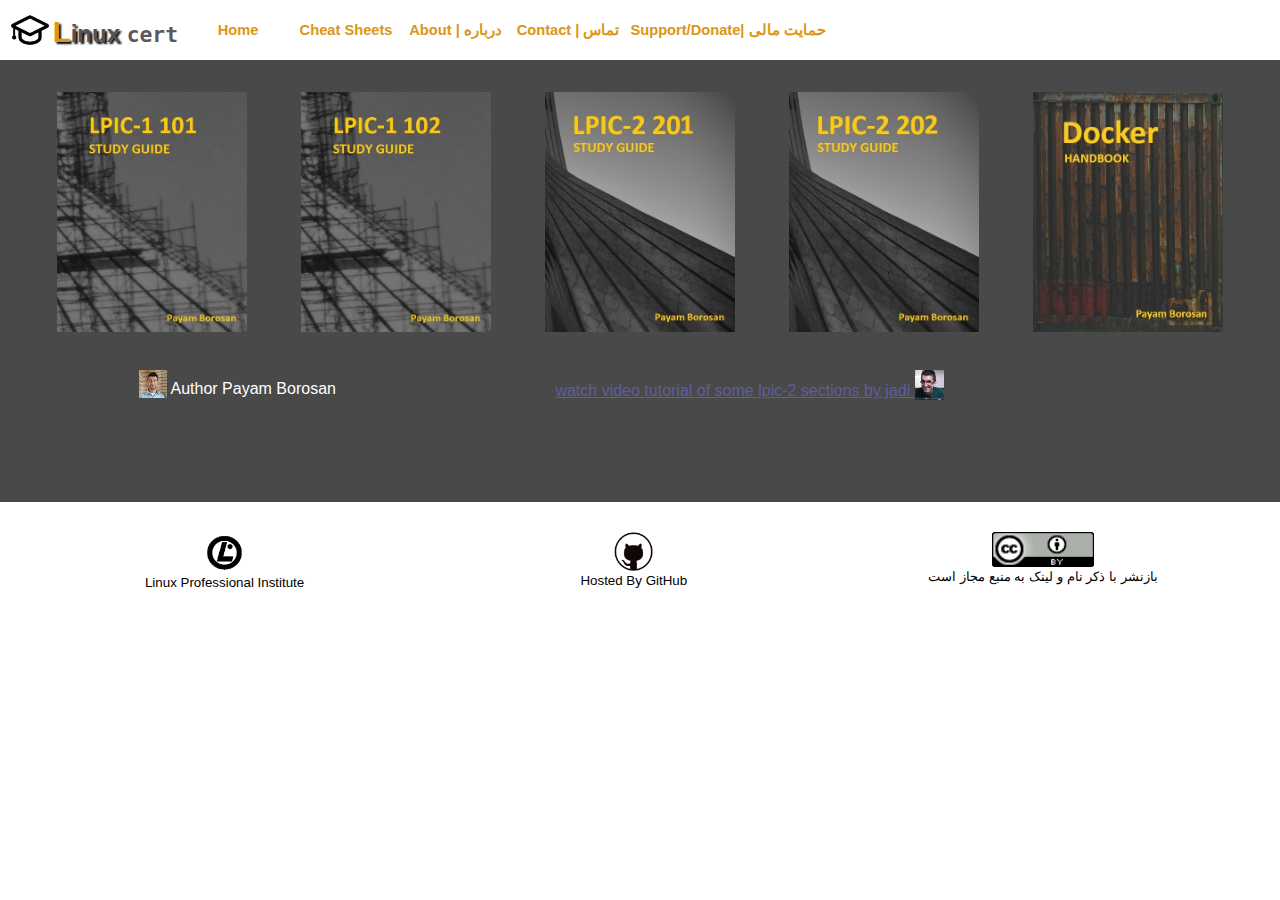
==== index.html @ 1886a5ff "adding bash-scripting,docker, kubectl cheatsheets" ====
<!DOCTYPE html>
<html>
<head>
	<meta charset="utf-8">
	<meta name="viewport" content="width=device-width, initial-scale=1">
	<meta name="generator" content="RocketCake">
	<title></title>
	<link rel="stylesheet" type="text/css" href="index_html.css">
</head>
<body>
<div class="textstyle1">
<div id="container_23932c22"><div id="container_23932c22_padding" ><div class="textstyle2"><img src="rc_images/university_graduate_hat_64.png" id="img_78d6203e" alt="" title="" />
<span class="textstyle3">L</span><span class="textstyle4">inux</span><span class="textstyle5"> </span><span class="textstyle6">cert</span><div id="menu_9038ba"><div  class="menuholder1"><a href="javascript:void(0);">
	<div id="menuentry_307eb493"  class="style1 menu_9038ba_mainMenuEntry mobileEntry">
		<div class="style2">
  <span class="textstyle7">Menu</span>
  <span class="textstyle8"> &#9660;</span>
		</div>
	</div>
</a>
<a href="javascript:void(0);">
	<div id="menuentry_75de1b49"  class="style1 menu_9038ba_mainMenuEntry normalEntry">
		<div class="style2">
  <span class="textstyle9">Home</span>
		</div>
	</div>
</a>
<a href="cheatsheets.html" style="text-decoration:none">
	<div id="menuentry_6fb308e3"  class="style3 menu_9038ba_mainMenuEntry normalEntry">
		<div class="style2">
  <span class="textstyle9">Cheat Sheets</span>
		</div>
	</div>
</a>
<a href="about.html" style="text-decoration:none">
	<div id="menuentry_3cab291b"  class="style4 menu_9038ba_mainMenuEntry normalEntry">
		<div class="style2">
  <span class="textstyle9">About | &#1583;&#1585;&#1576;&#1575;&#1585;&#1607;</span>
		</div>
	</div>
</a>
<a href="contact.html" style="text-decoration:none">
	<div id="menuentry_a09e17d"  class="style5 menu_9038ba_mainMenuEntry normalEntry">
		<div class="style2">
  <span class="textstyle9">  </span>
  <span class="textstyle9">Contact | &#1578;&#1605;&#1575;&#1587;</span>
		</div>
	</div>
</a>
<a href="donation.html" style="text-decoration:none">
	<div id="menuentry_41b4302b"  class="style6 menu_9038ba_mainMenuEntry normalEntry">
		<div class="style2">
  <span class="textstyle9">Support/Donate| &#1581;&#1605;&#1575;&#1740;&#1578; &#1605;&#1575;&#1604;&#1740;</span>
		</div>
	</div>
</a>
<a href="javascript:void(0);">
	<div id="menuentry_7b65bfd9"  class="style7 menu_9038ba_mainMenuEntry normalEntry">
		<div class="style8">
		</div>
	</div>
</a>

	<script type="text/javascript" src="rc_images/wsp_menu.js"></script>
	<script type="text/javascript">
		var js_menu_9038ba= new wsp_menu('menu_9038ba', 'menu_9038ba', 10);

		js_menu_9038ba.createMenuForItem('menuentry_307eb493', ["  <span class=\"textstyle10\">Home</span> ", 'javascript:void(0);', '',
		                                   "  <span class=\"textstyle10\">About</span> ", 'about.html', '',
		                                   "  <span class=\"textstyle10\">Contact</span> ", 'contact.html', '']);
		js_menu_9038ba.createMenuForItem('menuentry_75de1b49', []);
		js_menu_9038ba.createMenuForItem('menuentry_6fb308e3', []);
		js_menu_9038ba.createMenuForItem('menuentry_3cab291b', []);
		js_menu_9038ba.createMenuForItem('menuentry_a09e17d', []);
		js_menu_9038ba.createMenuForItem('menuentry_41b4302b', []);
		js_menu_9038ba.createMenuForItem('menuentry_7b65bfd9', []);

	</script>
</div></div></div>
<div style="clear:both"></div></div></div><div id="container_22e4a421"><div id="container_22e4a421_padding" ><div class="textstyle1"><div id="container_52599920"><div id="container_52599920_padding" ></div></div><div id="container_4a4b29ab"><div id="container_4a4b29ab_padding" ><div class="textstyle1"><span class="textstyle11"><br/></span><div id="container_3ae7ee26"><div id="container_3ae7ee26_padding" ><div class="textstyle2"><div id="container_4a51962e"><div id="container_4a51962e_padding" ><div class="textstyle2"></div>
<div class="textstyle1"><a href="https://borosan.gitbook.io/lpic1-exam-guide/" target="_blank"><img src="rc_images/lpic1_101.jpg" id="img_1d959c24" alt="" title="" border="0" /></a>
<span class="textstyle12"><br/></span></div>
<div style="clear:both"></div></div></div><div id="container_4c4ecec7"><div id="container_4c4ecec7_padding" ><div class="textstyle2"></div>
<div class="textstyle1"><a href="https://borosan.gitbook.io/lpic1-exam-guide/1051-customize-and-use-the-shell-environment" target="_blank"><img src="rc_images/lpic1_102.jpg" id="img_33dab022" alt="" title="" border="0" /></a>
<span class="textstyle11"><br/><br/></span></div>
<div style="clear:both"></div></div></div><div id="container_690011d2"><div id="container_690011d2_padding" ><div class="textstyle2"></div>
<div class="textstyle1"><a href="https://borosan.gitbook.io/lpic2-exam-guide/" target="_blank"><img src="rc_images/lpic2_201.jpg" id="img_7ae82997" alt="" title="" border="0" /></a>
<span class="textstyle12"><br/></span></div>
<div style="clear:both"></div></div></div><div id="container_c798b63"><div id="container_c798b63_padding" ><div class="textstyle2"></div>
<div class="textstyle1"><a href="https://borosan.gitbook.io/lpic2-exam-guide/2071-basic-dns-server-configuration" target="_blank"><img src="rc_images/lpic2_202.jpg" id="img_7d7328db" alt="" title="" border="0" /></a>
<span class="textstyle11"><br/></span></div>
<div style="clear:both"></div></div></div><div id="container_4cdd36f7"><div id="container_4cdd36f7_padding" ><div class="textstyle2"></div>
<div class="textstyle1"><a href="https://borosan.gitbook.io/docker-handbook/" target="_blank"><img src="rc_images/docker_handbook_v3.jpg" id="img_4864e083" alt="" title="" border="0" /></a>
<span class="textstyle11"><br/></span></div>
<div style="clear:both"></div></div></div><div id="container_5733c5d7"><div id="container_5733c5d7_padding" ><div class="textstyle1"><img src="rc_images/borosan.jpg" id="img_42787e73" alt="" title="" />
<span class="textstyle12"> Author Payam Borosan</span></div>
<div style="clear:both"></div></div></div><div id="container_21c829b0"><div id="container_21c829b0_padding" ><div class="textstyle1"><span class="textstyle12"><a href="https://gotoclass.ir/courses/lpic-2/">watch video tutorial of some lpic-2 sections by jadi </a></span><img src="rc_images/jadi.jpg" id="img_1a386bfe" alt="" title="" />
</div>
<div style="clear:both"></div></div></div></div>
<div style="clear:both"></div></div></div></div>
<div style="clear:both"></div></div></div></div>
<div class="textstyle2"><div id="container_ea6bc91"><div id="container_ea6bc91_padding" ></div></div></div>
<div style="clear:both"></div></div></div><div id="container_5b6fb27c"><div id="container_5b6fb27c_padding" ><div class="textstyle2"><div id="container_170d175c"><div id="container_170d175c_padding" ><div class="textstyle2"><div id="container_d00e350"><div id="container_d00e350_padding" ><div class="textstyle2"></div>
<div class="textstyle1"><a href="http://www.lpi.org/" target="_blank"><img src="rc_images/lpi_logo_300x300.png" id="img_6bb1ef27" alt="" title="" border="0" /></a>
<span class="textstyle11"><br/></span><span class="textstyle13">Linux Professional Institute</span></div>
<div style="clear:both"></div></div></div><div id="container_3f6c2d6e"><div id="container_3f6c2d6e_padding" ><div class="textstyle2"></div>
<div class="textstyle1"><a href="https://github.com/Borosan" target="_blank"><img src="rc_images/github_logo_512x512.png" id="img_1669005b" alt="" title="" border="0" /></a>
<span class="textstyle11"><br/></span><span class="textstyle13">Hosted By GitHub</span></div>
<div style="clear:both"></div></div></div><div id="container_2120d1ae"><div id="container_2120d1ae_padding" ><div class="textstyle2"></div>
<div class="textstyle1"><a href="https://creativecommons.org/licenses/by/4.0/" target="_blank"><img src="rc_images/cc_by_88x31.png" id="img_4b8833a" alt="" title="" border="0" /></a>
<span class="textstyle11"><br/></span><span class="textstyle13">&#1576;&#1575;&#1586;&#1606;&#1588;&#1585; &#1576;&#1575; &#1584;&#1705;&#1585; &#1606;&#1575;&#1605; &#1608; &#1604;&#1740;&#1606;&#1705; &#1576;&#1607; &#1605;&#1606;&#1576;&#1593; &#1605;&#1580;&#1575;&#1586; &#1575;&#1587;&#1578;</span></div>
<div style="clear:both"></div></div></div></div>
<div style="clear:both"></div></div></div></div>
<div style="clear:both"></div></div></div>  </div>
</body>
</html>
---- index_html.css ----
a { color:#5D5D9E; } 
a:visited { color:#5D5D9E; } 
a:active { color:#5C615E; } 
a:hover { color:#B2B3B4; } 
#menu_9038ba a { text-decoration: none; }
#menu_9038ba_pane { background-color: #2C2825; border: 1px solid #646464; padding-top: 10px; padding-bottom: 10px; box-shadow: 2px 2px 6px 0px rgba(8, 8, 8, 0.784314); }
#menu_9038ba_hr { background-color: #646464; height: 1px; border: none; }
#menu_9038ba_entry { padding-left: 10px; padding-right: 10px; padding-top: 3px; padding-bottom: 3px; }
#menu_9038ba_entry:hover { background-color: #323232; color: #FFFFFF !important; }
#menu_9038ba_entry:hover span { color:#FFFFFF !important; }
		.menu_9038ba_mainMenuEntry { text-align: center; }
		.menu_9038ba_mainMenuEntry:hover {	background-color:#FFFFFF; }
		.menu_9038ba_mainMenuEntry:hover span {	color:#FF0000 !important; }
		#menu_9038ba .mobileEntry { display: none; } 
		#menu_9038ba .normalEntry { display: block; } 
		@media only screen and (max-width:450px) { 
			#menu_9038ba .mobileEntry { display: block; } 
			#menu_9038ba .normalEntry { display: none; } 
		}
body { background-color:#FFFFFF; padding:0;  margin: 0; }
.textstyle1 { text-align:center; }
#container_23932c22 { box-sizing: border-box; vertical-align: top; position:relative; display: inline-block; width:100%; min-height:50px; background-color:#FFFFFF; border: 1px solid #FFFFFF; position: fixed; z-index:3000; }
#container_23932c22_padding { margin: 10px; display: block;  }
.textstyle2 { text-align:left; }
#img_78d6203e { vertical-align: bottom; position:relative; display: inline-block; width:3%; background:none;  }
.textstyle3 { font-size:22pt; font-family:Arial, Helvetica, sans-serif; color:#DC9614; font-weight:bold; text-shadow: 2px 2px 2px #000000;  }
.textstyle4 { font-size:18pt; font-family:Arial, Helvetica, sans-serif; color:#555256; font-weight:bold; text-shadow: 2px 2px 2px #000000;  }
.textstyle5 { font-size:18pt; font-family:Arial, Helvetica, sans-serif; color:#000000; font-weight:bold;  }
.textstyle6 { font-size:16pt; font-family:'Lucida Console', Monaco, monospace; color:#5C585D; font-weight:bold;  }
#menu_9038ba { vertical-align: bottom; position:relative; display: inline-block; width:659px; height:38px; max-width:800px; text-align:left; background:none;  }
.menuholder1 { position: relative; overflow: hidden; width: 100%; height: 100%; }
.style1 { position:absolute; width:100px; height:38px; left:10px;  }
.style2 { position:absolute; top:0px; bottom:0px; left:0px; right:0px; margin-top:auto; margin-bottom:auto; margin-left:auto; margin-right:auto; height:18px;  }
.textstyle7 { font-size:10pt; font-family:Arial, Helvetica, sans-serif; color:#FA7832;  white-space: nowrap; }
.textstyle8 { font-size:10pt; font-family:'Palatino Linotype', 'Book Antiqua3', Palatino, serif; color:#FFFFFF; font-weight:bold;  white-space: nowrap; }
.textstyle9 { font-size:11pt; font-family:Arial, Helvetica, sans-serif; color:#DC9614; font-weight:bold;  white-space: nowrap; }
.style3 { position:absolute; width:116px; height:38px; left:110px;  }
.style4 { position:absolute; width:103px; height:38px; left:226px;  }
.style5 { position:absolute; width:122px; height:38px; left:329px;  }
.style6 { position:absolute; width:198px; height:38px; left:451px;  }
.style7 { position:absolute; width:100px; height:38px; left:649px;  }
.style8 { position:absolute; top:0px; bottom:0px; left:0px; right:0px; margin-top:auto; margin-bottom:auto; margin-left:auto; margin-right:auto; height:0px;  }
.textstyle10 { font-size:15pt; font-family:Arial, Helvetica, sans-serif; color:#FA7832;  white-space: nowrap; }
#container_22e4a421 { vertical-align: top; position:relative; display: inline-block; width:100%; min-height:386px; background-color:#4A494A;  }
#container_22e4a421_padding { margin: 10px; display: block;  }
#container_52599920 { vertical-align: top; position:relative; display: inline-block; width:100%; min-height:34px; background:none;  }
#container_52599920_padding { margin: 10px; display: block;  }
#container_4a4b29ab { vertical-align: top; position:relative; display: inline-block; width:100%; min-height:328px; background:none;  }
#container_4a4b29ab_padding { margin: 10px; display: block;  }
.textstyle11 { font-size:12pt; font-family:Arial, Helvetica, sans-serif; color:#000000;  }
#container_3ae7ee26 { vertical-align: top; position:relative; display: inline-block; width:100%; min-height:282px; background:none;  }
#container_3ae7ee26_padding { margin: 10px; display: block;  }
#container_4a51962e { vertical-align: top; position:relative; display: inline-block; width:20%; min-height:225px; background:none;  }
#container_4a51962e_padding { margin: 10px; display: block;  }
#img_1d959c24 { vertical-align: bottom; position:relative; display: inline-block; width:85%; background:none;  }
.textstyle12 { font-size:12pt; font-family:Arial, Helvetica, sans-serif; color:#FFFFFF;  }
#container_4c4ecec7 { vertical-align: top; position:relative; display: inline-block; width:20%; min-height:225px; background:none;  }
#container_4c4ecec7_padding { margin: 10px; display: block;  }
#img_33dab022 { vertical-align: bottom; position:relative; display: inline-block; width:85%; background:none;  }
#container_690011d2 { vertical-align: top; position:relative; display: inline-block; width:20%; min-height:225px; background:none;  }
#container_690011d2_padding { margin: 10px; display: block;  }
#img_7ae82997 { vertical-align: bottom; position:relative; display: inline-block; width:85%; background:none;  }
#container_c798b63 { vertical-align: top; position:relative; display: inline-block; width:20%; min-height:225px; background:none;  }
#container_c798b63_padding { margin: 10px; display: block;  }
#img_7d7328db { vertical-align: bottom; position:relative; display: inline-block; width:85%; background:none;  }
#container_4cdd36f7 { vertical-align: top; position:relative; display: inline-block; width:20%; min-height:225px; background:none;  }
#container_4cdd36f7_padding { margin: 10px; display: block;  }
#img_4864e083 { vertical-align: bottom; position:relative; display: inline-block; width:85%; background:none;  }
#container_5733c5d7 { vertical-align: top; position:relative; display: inline-block; width:34%; min-height:45px; background:none;  }
#container_5733c5d7_padding { margin: 10px; display: block;  }
#img_42787e73 { vertical-align: bottom; position:relative; display: inline-block; width:7%; background:none;  }
#container_21c829b0 { vertical-align: top; position:relative; display: inline-block; width:50%; min-height:45px; background:none;  }
#container_21c829b0_padding { margin: 10px; display: block;  }
#img_1a386bfe { vertical-align: bottom; position:relative; display: inline-block; width:5%; background:none;  }
#container_ea6bc91 { vertical-align: top; position:relative; display: inline-block; width:100%; min-height:62px; background:none;  }
#container_ea6bc91_padding { margin: 10px; display: block;  }
#container_5b6fb27c { vertical-align: top; position:relative; display: inline-block; width:100%; min-height:110px; background:none;  }
#container_5b6fb27c_padding { margin: 10px; display: block;  }
#container_170d175c { vertical-align: top; position:relative; display: inline-block; width:100%; min-height:85px; background:none;  }
#container_170d175c_padding { margin: 10px; display: block;  }
#container_d00e350 { vertical-align: top; position:relative; display: inline-block; width:33%; min-height:70px; background:none;  }
#container_d00e350_padding { margin: 10px; display: block;  }
#img_6bb1ef27 { vertical-align: bottom; position:relative; display: inline-block; width:9%; background:none;  }
.textstyle13 { font-size:10pt; font-family:Arial, Helvetica, sans-serif; color:#000000;  }
#container_3f6c2d6e { vertical-align: top; position:relative; display: inline-block; width:33%; min-height:70px; background:none;  }
#container_3f6c2d6e_padding { margin: 10px; display: block;  }
#img_1669005b { vertical-align: bottom; position:relative; display: inline-block; width:10%; background:none;  }
#container_2120d1ae { vertical-align: top; position:relative; display: inline-block; width:33%; min-height:70px; background:none;  }
#container_2120d1ae_padding { margin: 10px; display: block;  }
#img_4b8833a { vertical-align: bottom; position:relative; display: inline-block; width:26%; background:none;  }
@media only screen and (max-width: 450px)
{
		#menu_9038ba { width:100px;  }
		#container_d00e350 { width:100%;  }
		#container_3f6c2d6e { width:100%;  }
		#container_2120d1ae { width:100%;  }
}
@media only screen and (max-width: 300px)
{
		#container_4a51962e { width:100%;  }
		#container_4c4ecec7 { width:100%;  }
		#container_690011d2 { width:100%;  }
		#container_c798b63 { width:100%;  }
		#container_4cdd36f7 { width:100%;  }
}
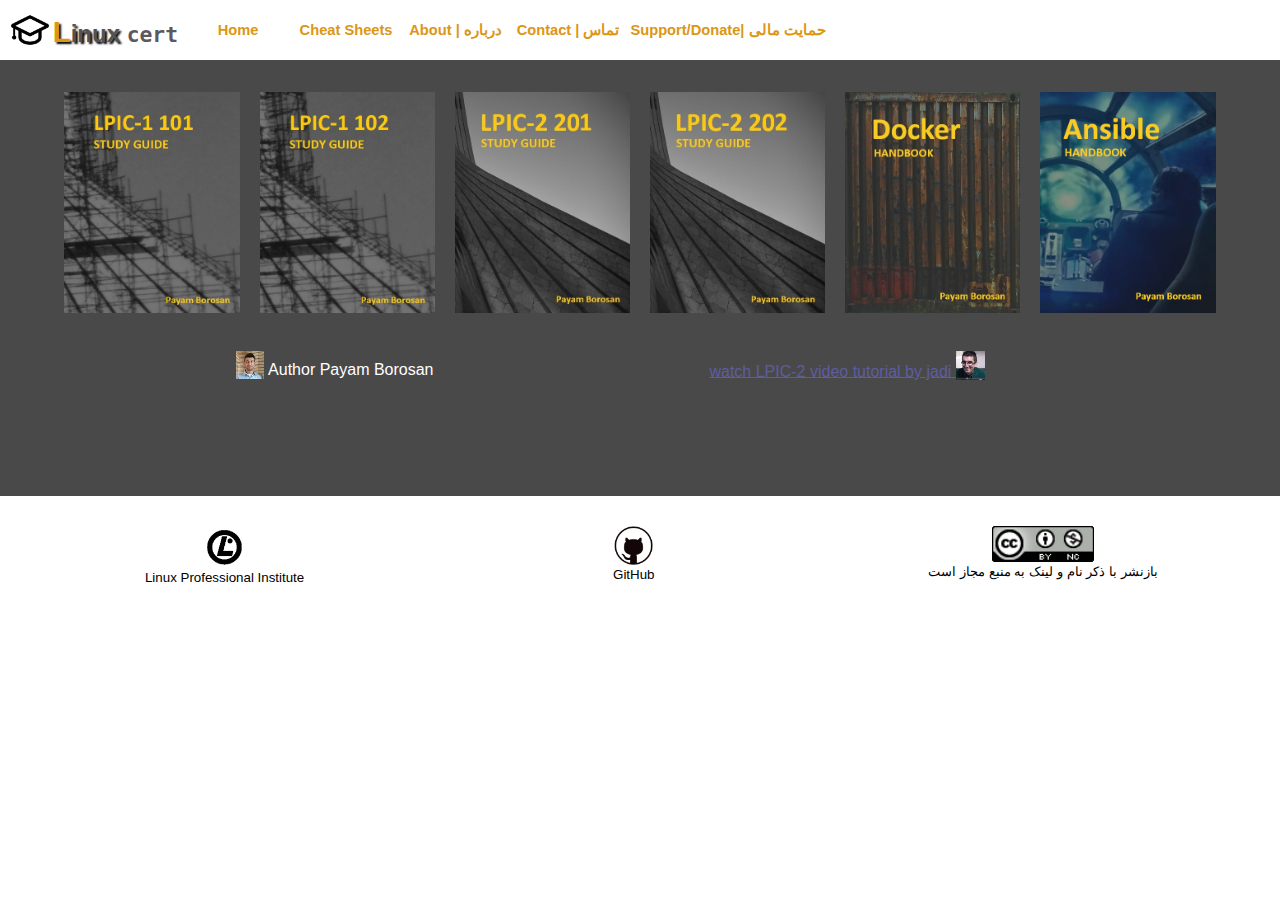
==== commit ff30c52a: "add ansible" ====
--- a/index.html
+++ b/index.html
@@ -77,7 +77,7 @@
 
 	</script>
 </div></div></div>
-<div style="clear:both"></div></div></div><div id="container_22e4a421"><div id="container_22e4a421_padding" ><div class="textstyle1"><div id="container_52599920"><div id="container_52599920_padding" ></div></div><div id="container_4a4b29ab"><div id="container_4a4b29ab_padding" ><div class="textstyle1"><span class="textstyle11"><br/></span><div id="container_3ae7ee26"><div id="container_3ae7ee26_padding" ><div class="textstyle2"><div id="container_4a51962e"><div id="container_4a51962e_padding" ><div class="textstyle2"></div>
+<div style="clear:both"></div></div></div><div id="container_22e4a421"><div id="container_22e4a421_padding" ><div class="textstyle1"><div id="container_52599920"><div id="container_52599920_padding" ></div></div><div id="container_4a4b29ab"><div id="container_4a4b29ab_padding" ><div class="textstyle1"><span class="textstyle11"><br/></span><div id="container_3ae7ee26"><div id="container_3ae7ee26_padding" ><div class="textstyle1"><div id="container_4a51962e"><div id="container_4a51962e_padding" ><div class="textstyle2"></div>
 <div class="textstyle1"><a href="https://borosan.gitbook.io/lpic1-exam-guide/" target="_blank"><img src="rc_images/lpic1_101.jpg" id="img_1d959c24" alt="" title="" border="0" /></a>
 <span class="textstyle12"><br/></span></div>
 <div style="clear:both"></div></div></div><div id="container_4c4ecec7"><div id="container_4c4ecec7_padding" ><div class="textstyle2"></div>
@@ -92,9 +92,12 @@
 <div style="clear:both"></div></div></div><div id="container_4cdd36f7"><div id="container_4cdd36f7_padding" ><div class="textstyle2"></div>
 <div class="textstyle1"><a href="https://borosan.gitbook.io/docker-handbook/" target="_blank"><img src="rc_images/docker_handbook_v3.jpg" id="img_4864e083" alt="" title="" border="0" /></a>
 <span class="textstyle11"><br/></span></div>
+<div style="clear:both"></div></div></div><div id="container_71037a78"><div id="container_71037a78_padding" ><div class="textstyle2"></div>
+<div class="textstyle1"><a href="https://borosan.gitbook.io/ansible-handbook/" target="_blank"><img src="rc_images/ansible_handbook_v3_.jpg" id="img_510d7fec" alt="" title="" border="0" /></a>
+<span class="textstyle11"><br/></span></div>
 <div style="clear:both"></div></div></div><div id="container_5733c5d7"><div id="container_5733c5d7_padding" ><div class="textstyle1"><img src="rc_images/borosan.jpg" id="img_42787e73" alt="" title="" />
 <span class="textstyle12"> Author Payam Borosan</span></div>
-<div style="clear:both"></div></div></div><div id="container_21c829b0"><div id="container_21c829b0_padding" ><div class="textstyle1"><span class="textstyle12"><a href="https://gotoclass.ir/courses/lpic-2/">watch video tutorial of some lpic-2 sections by jadi </a></span><img src="rc_images/jadi.jpg" id="img_1a386bfe" alt="" title="" />
+<div style="clear:both"></div></div></div><div id="container_21c829b0"><div id="container_21c829b0_padding" ><div class="textstyle1"><span class="textstyle12"><a href="https://gotoclass.ir/courses/lpic-2/">watch LPIC-2 video tutorial by jadi </a></span><img src="rc_images/jadi.jpg" id="img_1a386bfe" alt="" title="" />
 </div>
 <div style="clear:both"></div></div></div></div>
 <div style="clear:both"></div></div></div></div>
@@ -105,9 +108,9 @@
 <span class="textstyle11"><br/></span><span class="textstyle13">Linux Professional Institute</span></div>
 <div style="clear:both"></div></div></div><div id="container_3f6c2d6e"><div id="container_3f6c2d6e_padding" ><div class="textstyle2"></div>
 <div class="textstyle1"><a href="https://github.com/Borosan" target="_blank"><img src="rc_images/github_logo_512x512.png" id="img_1669005b" alt="" title="" border="0" /></a>
-<span class="textstyle11"><br/></span><span class="textstyle13">Hosted By GitHub</span></div>
+<span class="textstyle11"><br/></span><span class="textstyle13">GitHub</span></div>
 <div style="clear:both"></div></div></div><div id="container_2120d1ae"><div id="container_2120d1ae_padding" ><div class="textstyle2"></div>
-<div class="textstyle1"><a href="https://creativecommons.org/licenses/by/4.0/" target="_blank"><img src="rc_images/cc_by_88x31.png" id="img_4b8833a" alt="" title="" border="0" /></a>
+<div class="textstyle1"><a href="https://creativecommons.org/licenses/by-nc/4.0/legalcode" target="_blank"><img src="rc_images/cc_by_nc_icon_88x31.png" id="img_4b8833a" alt="" title="" border="0" /></a>
 <span class="textstyle11"><br/></span><span class="textstyle13">&#1576;&#1575;&#1586;&#1606;&#1588;&#1585; &#1576;&#1575; &#1584;&#1705;&#1585; &#1606;&#1575;&#1605; &#1608; &#1604;&#1740;&#1606;&#1705; &#1576;&#1607; &#1605;&#1606;&#1576;&#1593; &#1605;&#1580;&#1575;&#1586; &#1575;&#1587;&#1578;</span></div>
 <div style="clear:both"></div></div></div></div>
 <div style="clear:both"></div></div></div></div>
--- a/index_html.css
+++ b/index_html.css
@@ -50,29 +50,32 @@
 .textstyle11 { font-size:12pt; font-family:Arial, Helvetica, sans-serif; color:#000000;  }
 #container_3ae7ee26 { vertical-align: top; position:relative; display: inline-block; width:100%; min-height:282px; background:none;  }
 #container_3ae7ee26_padding { margin: 10px; display: block;  }
-#container_4a51962e { vertical-align: top; position:relative; display: inline-block; width:20%; min-height:225px; background:none;  }
+#container_4a51962e { vertical-align: top; position:relative; display: inline-block; width:16%; min-height:225px; background:none;  }
 #container_4a51962e_padding { margin: 10px; display: block;  }
-#img_1d959c24 { vertical-align: bottom; position:relative; display: inline-block; width:85%; background:none;  }
+#img_1d959c24 { vertical-align: bottom; position:relative; display: inline-block; width:100%; background:none;  }
 .textstyle12 { font-size:12pt; font-family:Arial, Helvetica, sans-serif; color:#FFFFFF;  }
-#container_4c4ecec7 { vertical-align: top; position:relative; display: inline-block; width:20%; min-height:225px; background:none;  }
+#container_4c4ecec7 { vertical-align: top; position:relative; display: inline-block; width:16%; min-height:225px; background:none;  }
 #container_4c4ecec7_padding { margin: 10px; display: block;  }
-#img_33dab022 { vertical-align: bottom; position:relative; display: inline-block; width:85%; background:none;  }
-#container_690011d2 { vertical-align: top; position:relative; display: inline-block; width:20%; min-height:225px; background:none;  }
+#img_33dab022 { vertical-align: bottom; position:relative; display: inline-block; width:100%; background:none;  }
+#container_690011d2 { vertical-align: top; position:relative; display: inline-block; width:16%; min-height:225px; background:none;  }
 #container_690011d2_padding { margin: 10px; display: block;  }
-#img_7ae82997 { vertical-align: bottom; position:relative; display: inline-block; width:85%; background:none;  }
-#container_c798b63 { vertical-align: top; position:relative; display: inline-block; width:20%; min-height:225px; background:none;  }
+#img_7ae82997 { vertical-align: bottom; position:relative; display: inline-block; width:100%; background:none;  }
+#container_c798b63 { vertical-align: top; position:relative; display: inline-block; width:16%; min-height:225px; background:none;  }
 #container_c798b63_padding { margin: 10px; display: block;  }
-#img_7d7328db { vertical-align: bottom; position:relative; display: inline-block; width:85%; background:none;  }
-#container_4cdd36f7 { vertical-align: top; position:relative; display: inline-block; width:20%; min-height:225px; background:none;  }
+#img_7d7328db { vertical-align: bottom; position:relative; display: inline-block; width:100%; background:none;  }
+#container_4cdd36f7 { vertical-align: top; position:relative; display: inline-block; width:16%; min-height:225px; background:none;  }
 #container_4cdd36f7_padding { margin: 10px; display: block;  }
-#img_4864e083 { vertical-align: bottom; position:relative; display: inline-block; width:85%; background:none;  }
+#img_4864e083 { vertical-align: bottom; position:relative; display: inline-block; width:100%; background:none;  }
+#container_71037a78 { vertical-align: top; position:relative; display: inline-block; width:16%; min-height:225px; background:none;  }
+#container_71037a78_padding { margin: 10px; display: block;  }
+#img_510d7fec { vertical-align: bottom; position:relative; display: inline-block; width:100%; background:none;  }
 #container_5733c5d7 { vertical-align: top; position:relative; display: inline-block; width:34%; min-height:45px; background:none;  }
 #container_5733c5d7_padding { margin: 10px; display: block;  }
 #img_42787e73 { vertical-align: bottom; position:relative; display: inline-block; width:7%; background:none;  }
 #container_21c829b0 { vertical-align: top; position:relative; display: inline-block; width:50%; min-height:45px; background:none;  }
 #container_21c829b0_padding { margin: 10px; display: block;  }
 #img_1a386bfe { vertical-align: bottom; position:relative; display: inline-block; width:5%; background:none;  }
-#container_ea6bc91 { vertical-align: top; position:relative; display: inline-block; width:100%; min-height:62px; background:none;  }
+#container_ea6bc91 { vertical-align: top; position:relative; display: inline-block; width:100%; min-height:76px; background:none;  }
 #container_ea6bc91_padding { margin: 10px; display: block;  }
 #container_5b6fb27c { vertical-align: top; position:relative; display: inline-block; width:100%; min-height:110px; background:none;  }
 #container_5b6fb27c_padding { margin: 10px; display: block;  }
@@ -102,4 +105,5 @@
 		#container_690011d2 { width:100%;  }
 		#container_c798b63 { width:100%;  }
 		#container_4cdd36f7 { width:100%;  }
+		#container_71037a78 { width:100%;  }
 }
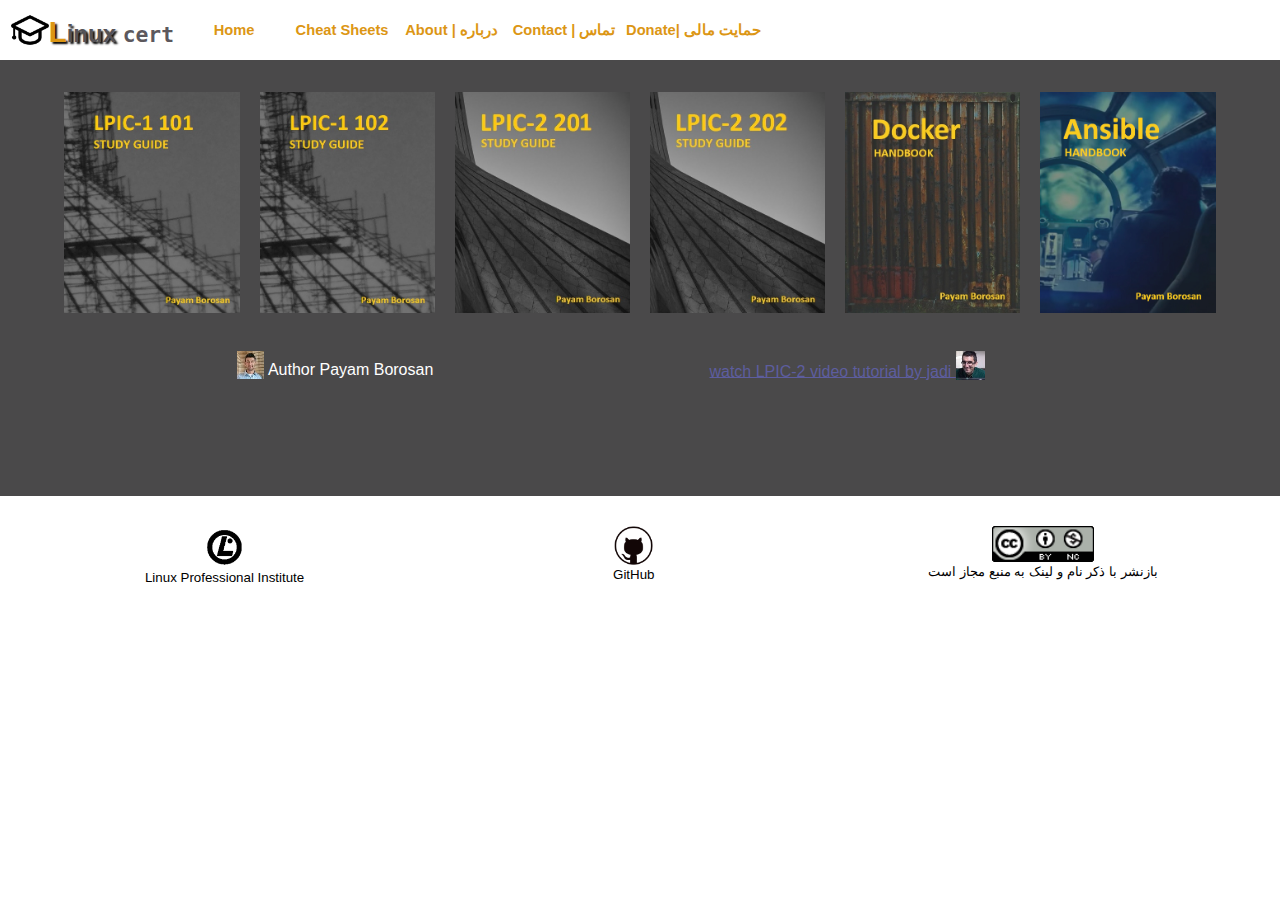
==== commit 46e0259e: "mobile menu - donate" ====
--- a/index.html
+++ b/index.html
@@ -1,5 +1,5 @@
 <!DOCTYPE html>
-<html>
+<html> 
 <head>
 	<meta charset="utf-8">
 	<meta name="viewport" content="width=device-width, initial-scale=1">
@@ -9,8 +9,7 @@
 </head>
 <body>
 <div class="textstyle1">
-<div id="container_23932c22"><div id="container_23932c22_padding" ><div class="textstyle2"><img src="rc_images/university_graduate_hat_64.png" id="img_78d6203e" alt="" title="" />
-<span class="textstyle3">L</span><span class="textstyle4">inux</span><span class="textstyle5"> </span><span class="textstyle6">cert</span><div id="menu_9038ba"><div  class="menuholder1"><a href="javascript:void(0);">
+<div id="container_23932c22"><div id="container_23932c22_padding" ><div class="textstyle2"><img src="rc_images/university_graduate_hat_64.png" id="img_78d6203e" alt="" title="" /><span class="textstyle3">L</span><span class="textstyle4">inux</span><span class="textstyle5"> </span><span class="textstyle6">cert</span><div id="menu_9038ba"><div  class="menuholder1"><a href="javascript:void(0);">
 	<div id="menuentry_307eb493"  class="style1 menu_9038ba_mainMenuEntry mobileEntry">
 		<div class="style2">
   <span class="textstyle7">Menu</span>
@@ -50,7 +49,7 @@
 <a href="donation.html" style="text-decoration:none">
 	<div id="menuentry_41b4302b"  class="style6 menu_9038ba_mainMenuEntry normalEntry">
 		<div class="style2">
-  <span class="textstyle9">Support/Donate| &#1581;&#1605;&#1575;&#1740;&#1578; &#1605;&#1575;&#1604;&#1740;</span>
+  <span class="textstyle9">Donate| &#1581;&#1605;&#1575;&#1740;&#1578; &#1605;&#1575;&#1604;&#1740;</span>
 		</div>
 	</div>
 </a>
@@ -66,8 +65,11 @@
 		var js_menu_9038ba= new wsp_menu('menu_9038ba', 'menu_9038ba', 10);
 
 		js_menu_9038ba.createMenuForItem('menuentry_307eb493', ["  <span class=\"textstyle10\">Home</span> ", 'javascript:void(0);', '',
-		                                   "  <span class=\"textstyle10\">About</span> ", 'about.html', '',
-		                                   "  <span class=\"textstyle10\">Contact</span> ", 'contact.html', '']);
+		                                   "  <span class=\"textstyle10\">Cheat Sheets</span> ", 'cheatsheets.html', '',
+		                                   "  <span class=\"textstyle10\">About | &#1583;&#1585;&#1576;&#1575;&#1585;&#1607;</span> ", 'about.html', '',
+		                                   "  <span class=\"textstyle10\">  Contact | &#1578;&#1605;&#1575;&#1587;</span> ", 'contact.html', '',
+		                                   "  <span class=\"textstyle10\">Donate| &#1581;&#1605;&#1575;&#1740;&#1578; &#1605;&#1575;&#1604;&#1740;</span> ", 'donation.html', '',
+		                                   "  <span class=\"textstyle10\"></span> ", 'javascript:void(0);', '']);
 		js_menu_9038ba.createMenuForItem('menuentry_75de1b49', []);
 		js_menu_9038ba.createMenuForItem('menuentry_6fb308e3', []);
 		js_menu_9038ba.createMenuForItem('menuentry_3cab291b', []);
@@ -78,40 +80,29 @@
 	</script>
 </div></div></div>
 <div style="clear:both"></div></div></div><div id="container_22e4a421"><div id="container_22e4a421_padding" ><div class="textstyle1"><div id="container_52599920"><div id="container_52599920_padding" ></div></div><div id="container_4a4b29ab"><div id="container_4a4b29ab_padding" ><div class="textstyle1"><span class="textstyle11"><br/></span><div id="container_3ae7ee26"><div id="container_3ae7ee26_padding" ><div class="textstyle1"><div id="container_4a51962e"><div id="container_4a51962e_padding" ><div class="textstyle2"></div>
-<div class="textstyle1"><a href="https://borosan.gitbook.io/lpic1-exam-guide/" target="_blank"><img src="rc_images/lpic1_101.jpg" id="img_1d959c24" alt="" title="" border="0" /></a>
-<span class="textstyle12"><br/></span></div>
+<div class="textstyle1"><a href="https://borosan.gitbook.io/lpic1-exam-guide/" target="_blank"><img src="rc_images/lpic1_101.jpg" id="img_1d959c24" alt="" title="" border="0" /></a><span class="textstyle12"><br/></span></div>
 <div style="clear:both"></div></div></div><div id="container_4c4ecec7"><div id="container_4c4ecec7_padding" ><div class="textstyle2"></div>
-<div class="textstyle1"><a href="https://borosan.gitbook.io/lpic1-exam-guide/1051-customize-and-use-the-shell-environment" target="_blank"><img src="rc_images/lpic1_102.jpg" id="img_33dab022" alt="" title="" border="0" /></a>
-<span class="textstyle11"><br/><br/></span></div>
+<div class="textstyle1"><a href="https://borosan.gitbook.io/lpic1-exam-guide/1051-customize-and-use-the-shell-environment" target="_blank"><img src="rc_images/lpic1_102.jpg" id="img_33dab022" alt="" title="" border="0" /></a><span class="textstyle11"><br/><br/></span></div>
 <div style="clear:both"></div></div></div><div id="container_690011d2"><div id="container_690011d2_padding" ><div class="textstyle2"></div>
-<div class="textstyle1"><a href="https://borosan.gitbook.io/lpic2-exam-guide/" target="_blank"><img src="rc_images/lpic2_201.jpg" id="img_7ae82997" alt="" title="" border="0" /></a>
-<span class="textstyle12"><br/></span></div>
+<div class="textstyle1"><a href="https://borosan.gitbook.io/lpic2-exam-guide/" target="_blank"><img src="rc_images/lpic2_201.jpg" id="img_7ae82997" alt="" title="" border="0" /></a><span class="textstyle12"><br/></span></div>
 <div style="clear:both"></div></div></div><div id="container_c798b63"><div id="container_c798b63_padding" ><div class="textstyle2"></div>
-<div class="textstyle1"><a href="https://borosan.gitbook.io/lpic2-exam-guide/2071-basic-dns-server-configuration" target="_blank"><img src="rc_images/lpic2_202.jpg" id="img_7d7328db" alt="" title="" border="0" /></a>
-<span class="textstyle11"><br/></span></div>
+<div class="textstyle1"><a href="https://borosan.gitbook.io/lpic2-exam-guide/2071-basic-dns-server-configuration" target="_blank"><img src="rc_images/lpic2_202.jpg" id="img_7d7328db" alt="" title="" border="0" /></a><span class="textstyle11"><br/></span></div>
 <div style="clear:both"></div></div></div><div id="container_4cdd36f7"><div id="container_4cdd36f7_padding" ><div class="textstyle2"></div>
-<div class="textstyle1"><a href="https://borosan.gitbook.io/docker-handbook/" target="_blank"><img src="rc_images/docker_handbook_v3.jpg" id="img_4864e083" alt="" title="" border="0" /></a>
-<span class="textstyle11"><br/></span></div>
+<div class="textstyle1"><a href="https://borosan.gitbook.io/docker-handbook/" target="_blank"><img src="rc_images/docker_handbook_v3.jpg" id="img_4864e083" alt="" title="" border="0" /></a><span class="textstyle11"><br/></span></div>
 <div style="clear:both"></div></div></div><div id="container_71037a78"><div id="container_71037a78_padding" ><div class="textstyle2"></div>
-<div class="textstyle1"><a href="https://borosan.gitbook.io/ansible-handbook/" target="_blank"><img src="rc_images/ansible_handbook_v3_.jpg" id="img_510d7fec" alt="" title="" border="0" /></a>
-<span class="textstyle11"><br/></span></div>
-<div style="clear:both"></div></div></div><div id="container_5733c5d7"><div id="container_5733c5d7_padding" ><div class="textstyle1"><img src="rc_images/borosan.jpg" id="img_42787e73" alt="" title="" />
-<span class="textstyle12"> Author Payam Borosan</span></div>
-<div style="clear:both"></div></div></div><div id="container_21c829b0"><div id="container_21c829b0_padding" ><div class="textstyle1"><span class="textstyle12"><a href="https://gotoclass.ir/courses/lpic-2/">watch LPIC-2 video tutorial by jadi </a></span><img src="rc_images/jadi.jpg" id="img_1a386bfe" alt="" title="" />
-</div>
+<div class="textstyle1"><a href="https://borosan.gitbook.io/ansible-handbook/" target="_blank"><img src="rc_images/ansible_handbook_v3_.jpg" id="img_510d7fec" alt="" title="" border="0" /></a><span class="textstyle11"><br/></span></div>
+<div style="clear:both"></div></div></div><div id="container_5733c5d7"><div id="container_5733c5d7_padding" ><div class="textstyle1"><img src="rc_images/borosan.jpg" id="img_42787e73" alt="" title="" /><span class="textstyle12"> Author Payam Borosan</span></div>
+<div style="clear:both"></div></div></div><div id="container_21c829b0"><div id="container_21c829b0_padding" ><div class="textstyle1"><span class="textstyle12"><a href="https://gotoclass.ir/courses/lpic-2/">watch LPIC-2 video tutorial by jadi </a></span><img src="rc_images/jadi.jpg" id="img_1a386bfe" alt="" title="" /></div>
 <div style="clear:both"></div></div></div></div>
 <div style="clear:both"></div></div></div></div>
 <div style="clear:both"></div></div></div></div>
 <div class="textstyle2"><div id="container_ea6bc91"><div id="container_ea6bc91_padding" ></div></div></div>
 <div style="clear:both"></div></div></div><div id="container_5b6fb27c"><div id="container_5b6fb27c_padding" ><div class="textstyle2"><div id="container_170d175c"><div id="container_170d175c_padding" ><div class="textstyle2"><div id="container_d00e350"><div id="container_d00e350_padding" ><div class="textstyle2"></div>
-<div class="textstyle1"><a href="http://www.lpi.org/" target="_blank"><img src="rc_images/lpi_logo_300x300.png" id="img_6bb1ef27" alt="" title="" border="0" /></a>
-<span class="textstyle11"><br/></span><span class="textstyle13">Linux Professional Institute</span></div>
+<div class="textstyle1"><a href="http://www.lpi.org/" target="_blank"><img src="rc_images/lpi_logo_300x300.png" id="img_6bb1ef27" alt="" title="" border="0" /></a><span class="textstyle11"><br/></span><span class="textstyle13">Linux Professional Institute</span></div>
 <div style="clear:both"></div></div></div><div id="container_3f6c2d6e"><div id="container_3f6c2d6e_padding" ><div class="textstyle2"></div>
-<div class="textstyle1"><a href="https://github.com/Borosan" target="_blank"><img src="rc_images/github_logo_512x512.png" id="img_1669005b" alt="" title="" border="0" /></a>
-<span class="textstyle11"><br/></span><span class="textstyle13">GitHub</span></div>
+<div class="textstyle1"><a href="https://github.com/Borosan" target="_blank"><img src="rc_images/github_logo_512x512.png" id="img_1669005b" alt="" title="" border="0" /></a><span class="textstyle11"><br/></span><span class="textstyle13">GitHub</span></div>
 <div style="clear:both"></div></div></div><div id="container_2120d1ae"><div id="container_2120d1ae_padding" ><div class="textstyle2"></div>
-<div class="textstyle1"><a href="https://creativecommons.org/licenses/by-nc/4.0/legalcode" target="_blank"><img src="rc_images/cc_by_nc_icon_88x31.png" id="img_4b8833a" alt="" title="" border="0" /></a>
-<span class="textstyle11"><br/></span><span class="textstyle13">&#1576;&#1575;&#1586;&#1606;&#1588;&#1585; &#1576;&#1575; &#1584;&#1705;&#1585; &#1606;&#1575;&#1605; &#1608; &#1604;&#1740;&#1606;&#1705; &#1576;&#1607; &#1605;&#1606;&#1576;&#1593; &#1605;&#1580;&#1575;&#1586; &#1575;&#1587;&#1578;</span></div>
+<div class="textstyle1"><a href="https://creativecommons.org/licenses/by-nc/4.0/legalcode" target="_blank"><img src="rc_images/cc_by_nc_icon_88x31.png" id="img_4b8833a" alt="" title="" border="0" /></a><span class="textstyle11"><br/></span><span class="textstyle13">&#1576;&#1575;&#1586;&#1606;&#1588;&#1585; &#1576;&#1575; &#1584;&#1705;&#1585; &#1606;&#1575;&#1605; &#1608; &#1604;&#1740;&#1606;&#1705; &#1576;&#1607; &#1605;&#1606;&#1576;&#1593; &#1605;&#1580;&#1575;&#1586; &#1575;&#1587;&#1578;</span></div>
 <div style="clear:both"></div></div></div></div>
 <div style="clear:both"></div></div></div></div>
 <div style="clear:both"></div></div></div>  </div>
--- a/index_html.css
+++ b/index_html.css
@@ -37,8 +37,8 @@
 .style3 { position:absolute; width:116px; height:38px; left:110px;  }
 .style4 { position:absolute; width:103px; height:38px; left:226px;  }
 .style5 { position:absolute; width:122px; height:38px; left:329px;  }
-.style6 { position:absolute; width:198px; height:38px; left:451px;  }
-.style7 { position:absolute; width:100px; height:38px; left:649px;  }
+.style6 { position:absolute; width:137px; height:38px; left:451px;  }
+.style7 { position:absolute; width:100px; height:38px; left:588px;  }
 .style8 { position:absolute; top:0px; bottom:0px; left:0px; right:0px; margin-top:auto; margin-bottom:auto; margin-left:auto; margin-right:auto; height:0px;  }
 .textstyle10 { font-size:15pt; font-family:Arial, Helvetica, sans-serif; color:#FA7832;  white-space: nowrap; }
 #container_22e4a421 { vertical-align: top; position:relative; display: inline-block; width:100%; min-height:386px; background-color:#4A494A;  }
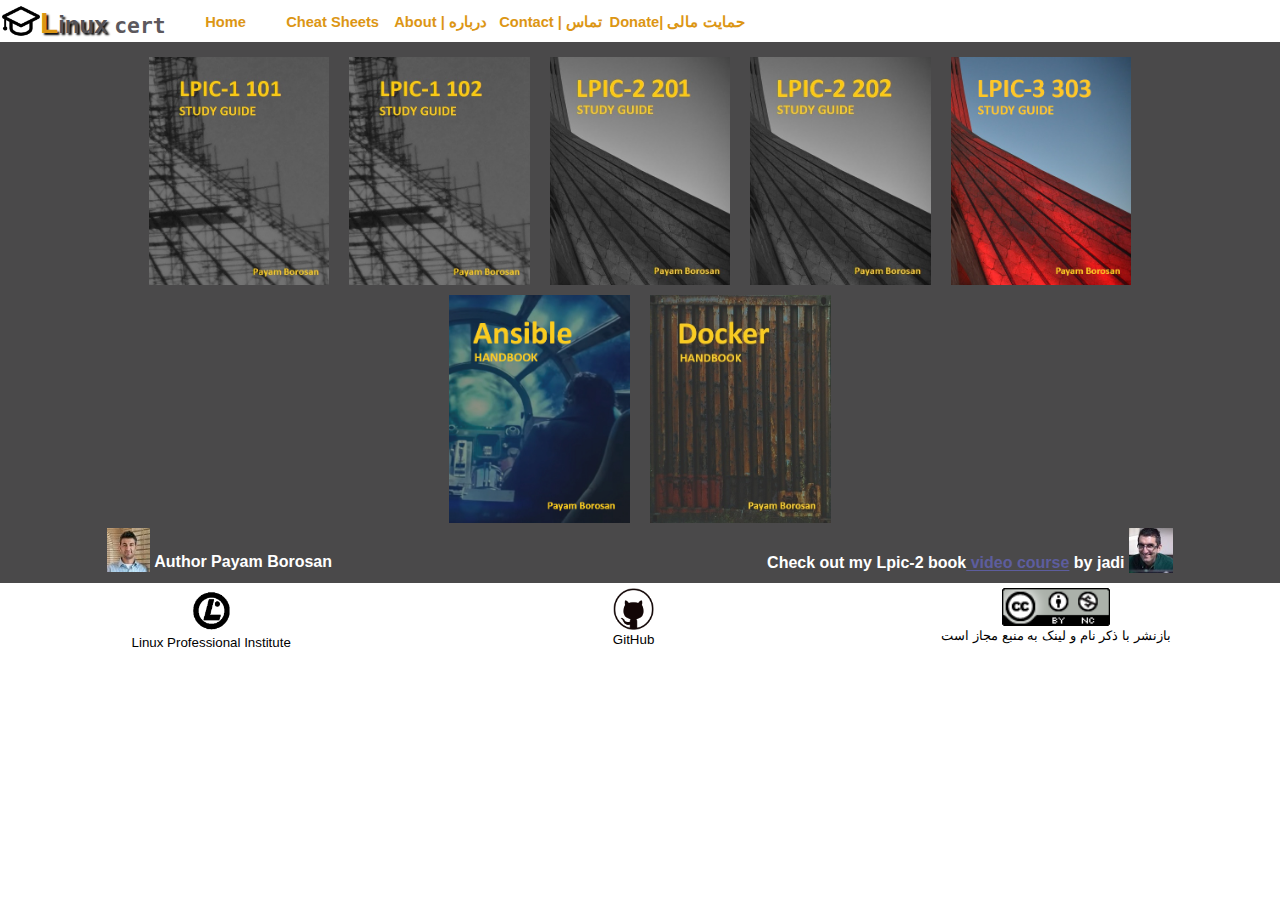
==== commit 1e3acad7: "lpic3 book added" ====
--- a/index.html
+++ b/index.html
@@ -4,12 +4,14 @@
 	<meta charset="utf-8">
 	<meta name="viewport" content="width=device-width, initial-scale=1">
 	<meta name="generator" content="RocketCake">
-	<title></title>
+               <meta name="description" content="borosan lpic books " />
+	<title>linuxcert.ir</title>
+	<meta name="keywords" content="borosan,lpic,lpic2 jadi" />
 	<link rel="stylesheet" type="text/css" href="index_html.css">
 </head>
 <body>
 <div class="textstyle1">
-<div id="container_23932c22"><div id="container_23932c22_padding" ><div class="textstyle2"><img src="rc_images/university_graduate_hat_64.png" id="img_78d6203e" alt="" title="" /><span class="textstyle3">L</span><span class="textstyle4">inux</span><span class="textstyle5"> </span><span class="textstyle6">cert</span><div id="menu_9038ba"><div  class="menuholder1"><a href="javascript:void(0);">
+<div id="container_23932c22"><div id="container_23932c22_padding" ><div class="textstyle2"><img src="rc_images/university_graduate_hat_64.png" width="64" height="64" id="img_78d6203e" alt="" title="" /><span class="textstyle3">L</span><span class="textstyle4">inux</span><span class="textstyle5"> </span><span class="textstyle6">cert</span><div id="menu_9038ba"><div  class="menuholder1"><a href="javascript:void(0);">
 	<div id="menuentry_307eb493"  class="style1 menu_9038ba_mainMenuEntry mobileEntry">
 		<div class="style2">
   <span class="textstyle7">Menu</span>
@@ -19,43 +21,42 @@
 </a>
 <a href="javascript:void(0);">
 	<div id="menuentry_75de1b49"  class="style1 menu_9038ba_mainMenuEntry normalEntry">
-		<div class="style2">
+		<div class="style3">
   <span class="textstyle9">Home</span>
 		</div>
 	</div>
 </a>
 <a href="cheatsheets.html" style="text-decoration:none">
-	<div id="menuentry_6fb308e3"  class="style3 menu_9038ba_mainMenuEntry normalEntry">
-		<div class="style2">
+	<div id="menuentry_6fb308e3"  class="style4 menu_9038ba_mainMenuEntry normalEntry">
+		<div class="style3">
   <span class="textstyle9">Cheat Sheets</span>
 		</div>
 	</div>
 </a>
 <a href="about.html" style="text-decoration:none">
-	<div id="menuentry_3cab291b"  class="style4 menu_9038ba_mainMenuEntry normalEntry">
-		<div class="style2">
+	<div id="menuentry_3cab291b"  class="style5 menu_9038ba_mainMenuEntry normalEntry">
+		<div class="style3">
   <span class="textstyle9">About | &#1583;&#1585;&#1576;&#1575;&#1585;&#1607;</span>
 		</div>
 	</div>
 </a>
 <a href="contact.html" style="text-decoration:none">
-	<div id="menuentry_a09e17d"  class="style5 menu_9038ba_mainMenuEntry normalEntry">
-		<div class="style2">
-  <span class="textstyle9">  </span>
-  <span class="textstyle9">Contact | &#1578;&#1605;&#1575;&#1587;</span>
+	<div id="menuentry_a09e17d"  class="style6 menu_9038ba_mainMenuEntry normalEntry">
+		<div class="style3">
+  <span class="textstyle9">  Contact | &#1578;&#1605;&#1575;&#1587;</span>
 		</div>
 	</div>
 </a>
 <a href="donation.html" style="text-decoration:none">
-	<div id="menuentry_41b4302b"  class="style6 menu_9038ba_mainMenuEntry normalEntry">
-		<div class="style2">
+	<div id="menuentry_41b4302b"  class="style7 menu_9038ba_mainMenuEntry normalEntry">
+		<div class="style3">
   <span class="textstyle9">Donate| &#1581;&#1605;&#1575;&#1740;&#1578; &#1605;&#1575;&#1604;&#1740;</span>
 		</div>
 	</div>
 </a>
 <a href="javascript:void(0);">
-	<div id="menuentry_7b65bfd9"  class="style7 menu_9038ba_mainMenuEntry normalEntry">
-		<div class="style8">
+	<div id="menuentry_7b65bfd9"  class="style8 menu_9038ba_mainMenuEntry normalEntry">
+		<div class="style9">
 		</div>
 	</div>
 </a>
@@ -79,32 +80,34 @@
 
 	</script>
 </div></div></div>
-<div style="clear:both"></div></div></div><div id="container_22e4a421"><div id="container_22e4a421_padding" ><div class="textstyle1"><div id="container_52599920"><div id="container_52599920_padding" ></div></div><div id="container_4a4b29ab"><div id="container_4a4b29ab_padding" ><div class="textstyle1"><span class="textstyle11"><br/></span><div id="container_3ae7ee26"><div id="container_3ae7ee26_padding" ><div class="textstyle1"><div id="container_4a51962e"><div id="container_4a51962e_padding" ><div class="textstyle2"></div>
-<div class="textstyle1"><a href="https://borosan.gitbook.io/lpic1-exam-guide/" target="_blank"><img src="rc_images/lpic1_101.jpg" id="img_1d959c24" alt="" title="" border="0" /></a><span class="textstyle12"><br/></span></div>
-<div style="clear:both"></div></div></div><div id="container_4c4ecec7"><div id="container_4c4ecec7_padding" ><div class="textstyle2"></div>
-<div class="textstyle1"><a href="https://borosan.gitbook.io/lpic1-exam-guide/1051-customize-and-use-the-shell-environment" target="_blank"><img src="rc_images/lpic1_102.jpg" id="img_33dab022" alt="" title="" border="0" /></a><span class="textstyle11"><br/><br/></span></div>
-<div style="clear:both"></div></div></div><div id="container_690011d2"><div id="container_690011d2_padding" ><div class="textstyle2"></div>
-<div class="textstyle1"><a href="https://borosan.gitbook.io/lpic2-exam-guide/" target="_blank"><img src="rc_images/lpic2_201.jpg" id="img_7ae82997" alt="" title="" border="0" /></a><span class="textstyle12"><br/></span></div>
-<div style="clear:both"></div></div></div><div id="container_c798b63"><div id="container_c798b63_padding" ><div class="textstyle2"></div>
-<div class="textstyle1"><a href="https://borosan.gitbook.io/lpic2-exam-guide/2071-basic-dns-server-configuration" target="_blank"><img src="rc_images/lpic2_202.jpg" id="img_7d7328db" alt="" title="" border="0" /></a><span class="textstyle11"><br/></span></div>
-<div style="clear:both"></div></div></div><div id="container_4cdd36f7"><div id="container_4cdd36f7_padding" ><div class="textstyle2"></div>
-<div class="textstyle1"><a href="https://borosan.gitbook.io/docker-handbook/" target="_blank"><img src="rc_images/docker_handbook_v3.jpg" id="img_4864e083" alt="" title="" border="0" /></a><span class="textstyle11"><br/></span></div>
-<div style="clear:both"></div></div></div><div id="container_71037a78"><div id="container_71037a78_padding" ><div class="textstyle2"></div>
-<div class="textstyle1"><a href="https://borosan.gitbook.io/ansible-handbook/" target="_blank"><img src="rc_images/ansible_handbook_v3_.jpg" id="img_510d7fec" alt="" title="" border="0" /></a><span class="textstyle11"><br/></span></div>
-<div style="clear:both"></div></div></div><div id="container_5733c5d7"><div id="container_5733c5d7_padding" ><div class="textstyle1"><img src="rc_images/borosan.jpg" id="img_42787e73" alt="" title="" /><span class="textstyle12"> Author Payam Borosan</span></div>
-<div style="clear:both"></div></div></div><div id="container_21c829b0"><div id="container_21c829b0_padding" ><div class="textstyle1"><span class="textstyle12"><a href="https://gotoclass.ir/courses/lpic-2/">watch LPIC-2 video tutorial by jadi </a></span><img src="rc_images/jadi.jpg" id="img_1a386bfe" alt="" title="" /></div>
+<div style="clear:both"></div></div></div><div id="container_22e4a421"><div id="container_22e4a421_padding" ><div class="textstyle1"><div id="container_52599920"></div><div id="container_4a4b29ab"><div class="textstyle1"><span class="textstyle11"><br/></span><div id="container_3ae7ee26"><div class="textstyle1"><div id="container_4a51962e"><div class="textstyle2"></div>
+<div class="textstyle1"><a href="https://borosan.gitbook.io/lpic1-exam-guide/" target="_blank"><img src="rc_images/lpic1_101.jpg" width="425" height="536" id="img_1d959c24" alt="" title="" border="0" /></a><span class="textstyle12"><br/></span></div>
+</div><div id="container_690011d2"><div class="textstyle2"></div>
+<div class="textstyle1"><a href="https://borosan.gitbook.io/lpic1-exam-guide/1051-customize-and-use-the-shell-environment" target="_blank"><img src="rc_images/lpic1_102.jpg" width="425" height="536" id="img_7ae82997" alt="" title="" border="0" /></a><span class="textstyle12"><br/></span></div>
+</div><div id="container_c798b63"><div class="textstyle2"></div>
+<div class="textstyle1"><a href="https://borosan.gitbook.io/lpic2-exam-guide/" target="_blank"><img src="rc_images/lpic2_201.jpg" width="425" height="536" id="img_7d7328db" alt="" title="" border="0" /></a><span class="textstyle11"><br/></span></div>
+</div><div id="container_4cdd36f7"><div class="textstyle2"></div>
+<div class="textstyle1"><a href="https://borosan.gitbook.io/lpic2-exam-guide/2071-basic-dns-server-configuration" target="_blank"><img src="rc_images/lpic2_202.jpg" width="425" height="536" id="img_4864e083" alt="" title="" border="0" /></a><span class="textstyle11"><br/></span></div>
+</div><div id="container_71037a78"><div class="textstyle2"></div>
+<div class="textstyle1"><a href="https://borosan.gitbook.io/lpic3-exam-guide/" target="_blank"><img src="rc_images/lpic3_303.jpg" width="425" height="536" id="img_510d7fec" alt="" title="" border="0" /></a><span class="textstyle11"><br/></span></div>
+</div><span class="textstyle11"><br/></span><div id="container_59cea90f"><div class="textstyle2"></div>
+<div class="textstyle1"><a href="https://borosan.gitbook.io/ansible-handbook/" target="_blank"><img src="rc_images/ansible_handbook_v3_.jpg" width="425" height="536" id="img_153d0912" alt="" title="" border="0" /></a><span class="textstyle11"><br/></span></div>
+</div><div id="container_479e85b6"><div class="textstyle2"></div>
+<div class="textstyle1"><a href="https://borosan.gitbook.io/docker-handbook/" target="_blank"><img src="rc_images/docker_handbook_v3.jpg" width="425" height="536" id="img_698f25ca" alt="" title="" border="0" /></a><span class="textstyle11"><br/></span></div>
+</div></div>
+</div></div>
+</div></div>
+<div class="textstyle2"><div id="container_ea6bc91"><div class="textstyle1"><div id="container_7cc28000"><div class="textstyle2"><img src="rc_images/borosan.jpg" width="50" height="50" id="img_74f8b085" alt="" title="" /><span class="textstyle12"> </span><span class="textstyle13">Author Payam Borosan</span></div>
+</div><div id="container_10377463"><div class="textstyle14"><span class="textstyle13">Check out my Lpic-2 book</span><span class="textstyle13"><a href="https://gotoclass.ir/courses/lpic-2/"> video course</a></span><span class="textstyle13"> by jadi</span><span class="textstyle12"> </span><img src="rc_images/jadi.jpg" width="50" height="50" id="img_48ef720e" alt="" title="" /></div>
+</div></div>
+</div></div>
+<div style="clear:both"></div></div></div><div id="container_5b6fb27c"><div class="textstyle2"><div id="container_f11ed50"><div id="container_f11ed50_padding" ><div class="textstyle2"></div>
+<div class="textstyle1"><a href="http://www.lpi.org/" target="_blank"><img src="rc_images/lpi_logo_300x300.png" width="251" height="300" id="img_789175cb" alt="" title="" border="0" /></a><span class="textstyle11"><br/></span><span class="textstyle15">Linux Professional Institute</span></div>
+<div style="clear:both"></div></div></div><div id="container_11dc96e6"><div id="container_11dc96e6_padding" ><div class="textstyle2"></div>
+<div class="textstyle1"><a href="https://github.com/Borosan" target="_blank"><img src="rc_images/github_logo_512x512.png" width="512" height="512" id="img_69f7d430" alt="" title="" border="0" /></a><span class="textstyle11"><br/></span><span class="textstyle15">GitHub</span></div>
+<div style="clear:both"></div></div></div><div id="container_515496bc"><div id="container_515496bc_padding" ><div class="textstyle2"></div>
+<div class="textstyle1"><a href="https://creativecommons.org/licenses/by-nc/4.0/legalcode" target="_blank"><img src="rc_images/cc_by_nc_icon_88x31.png" width="88" height="31" id="img_8980bcc" alt="" title="" border="0" /></a><span class="textstyle11"><br/></span><span class="textstyle15">&#1576;&#1575;&#1586;&#1606;&#1588;&#1585; &#1576;&#1575; &#1584;&#1705;&#1585; &#1606;&#1575;&#1605; &#1608; &#1604;&#1740;&#1606;&#1705; &#1576;&#1607; &#1605;&#1606;&#1576;&#1593; &#1605;&#1580;&#1575;&#1586; &#1575;&#1587;&#1578;</span></div>
 <div style="clear:both"></div></div></div></div>
-<div style="clear:both"></div></div></div></div>
-<div style="clear:both"></div></div></div></div>
-<div class="textstyle2"><div id="container_ea6bc91"><div id="container_ea6bc91_padding" ></div></div></div>
-<div style="clear:both"></div></div></div><div id="container_5b6fb27c"><div id="container_5b6fb27c_padding" ><div class="textstyle2"><div id="container_170d175c"><div id="container_170d175c_padding" ><div class="textstyle2"><div id="container_d00e350"><div id="container_d00e350_padding" ><div class="textstyle2"></div>
-<div class="textstyle1"><a href="http://www.lpi.org/" target="_blank"><img src="rc_images/lpi_logo_300x300.png" id="img_6bb1ef27" alt="" title="" border="0" /></a><span class="textstyle11"><br/></span><span class="textstyle13">Linux Professional Institute</span></div>
-<div style="clear:both"></div></div></div><div id="container_3f6c2d6e"><div id="container_3f6c2d6e_padding" ><div class="textstyle2"></div>
-<div class="textstyle1"><a href="https://github.com/Borosan" target="_blank"><img src="rc_images/github_logo_512x512.png" id="img_1669005b" alt="" title="" border="0" /></a><span class="textstyle11"><br/></span><span class="textstyle13">GitHub</span></div>
-<div style="clear:both"></div></div></div><div id="container_2120d1ae"><div id="container_2120d1ae_padding" ><div class="textstyle2"></div>
-<div class="textstyle1"><a href="https://creativecommons.org/licenses/by-nc/4.0/legalcode" target="_blank"><img src="rc_images/cc_by_nc_icon_88x31.png" id="img_4b8833a" alt="" title="" border="0" /></a><span class="textstyle11"><br/></span><span class="textstyle13">&#1576;&#1575;&#1586;&#1606;&#1588;&#1585; &#1576;&#1575; &#1584;&#1705;&#1585; &#1606;&#1575;&#1605; &#1608; &#1604;&#1740;&#1606;&#1705; &#1576;&#1607; &#1605;&#1606;&#1576;&#1593; &#1605;&#1580;&#1575;&#1586; &#1575;&#1587;&#1578;</span></div>
-<div style="clear:both"></div></div></div></div>
-<div style="clear:both"></div></div></div></div>
-<div style="clear:both"></div></div></div>  </div>
+</div>  </div>
 </body>
 </html>--- a/index_html.css
+++ b/index_html.css
@@ -19,10 +19,10 @@
 		}
 body { background-color:#FFFFFF; padding:0;  margin: 0; }
 .textstyle1 { text-align:center; }
-#container_23932c22 { box-sizing: border-box; vertical-align: top; position:relative; display: inline-block; width:100%; min-height:50px; background-color:#FFFFFF; border: 1px solid #FFFFFF; position: fixed; z-index:3000; }
-#container_23932c22_padding { margin: 10px; display: block;  }
+#container_23932c22 { box-sizing: border-box; vertical-align: top; position:relative; display: inline-block; width:100%; min-height:40px; background-color:#FFFFFF; border: 1px solid #FFFFFF; position: fixed; z-index:3000; }
+#container_23932c22_padding { margin: 1px; display: block;  }
 .textstyle2 { text-align:left; }
-#img_78d6203e { vertical-align: bottom; position:relative; display: inline-block; width:3%; background:none;  }
+#img_78d6203e { vertical-align: bottom; position:relative; display: inline-block; width:3%; background:none; height:auto;  }
 .textstyle3 { font-size:22pt; font-family:Arial, Helvetica, sans-serif; color:#DC9614; font-weight:bold; text-shadow: 2px 2px 2px #000000;  }
 .textstyle4 { font-size:18pt; font-family:Arial, Helvetica, sans-serif; color:#555256; font-weight:bold; text-shadow: 2px 2px 2px #000000;  }
 .textstyle5 { font-size:18pt; font-family:Arial, Helvetica, sans-serif; color:#000000; font-weight:bold;  }
@@ -33,77 +33,68 @@
 .style2 { position:absolute; top:0px; bottom:0px; left:0px; right:0px; margin-top:auto; margin-bottom:auto; margin-left:auto; margin-right:auto; height:18px;  }
 .textstyle7 { font-size:10pt; font-family:Arial, Helvetica, sans-serif; color:#FA7832;  white-space: nowrap; }
 .textstyle8 { font-size:10pt; font-family:'Palatino Linotype', 'Book Antiqua3', Palatino, serif; color:#FFFFFF; font-weight:bold;  white-space: nowrap; }
+.style3 { position:absolute; top:0px; bottom:0px; left:0px; right:0px; margin-top:auto; margin-bottom:auto; margin-left:auto; margin-right:auto; height:17px;  }
 .textstyle9 { font-size:11pt; font-family:Arial, Helvetica, sans-serif; color:#DC9614; font-weight:bold;  white-space: nowrap; }
-.style3 { position:absolute; width:116px; height:38px; left:110px;  }
-.style4 { position:absolute; width:103px; height:38px; left:226px;  }
-.style5 { position:absolute; width:122px; height:38px; left:329px;  }
-.style6 { position:absolute; width:137px; height:38px; left:451px;  }
-.style7 { position:absolute; width:100px; height:38px; left:588px;  }
-.style8 { position:absolute; top:0px; bottom:0px; left:0px; right:0px; margin-top:auto; margin-bottom:auto; margin-left:auto; margin-right:auto; height:0px;  }
+.style4 { position:absolute; width:114px; height:38px; left:110px;  }
+.style5 { position:absolute; width:102px; height:38px; left:224px;  }
+.style6 { position:absolute; width:118px; height:38px; left:326px;  }
+.style7 { position:absolute; width:130px; height:38px; left:444px;  }
+.style8 { position:absolute; width:100px; height:38px; left:574px;  }
+.style9 { position:absolute; top:0px; bottom:0px; left:0px; right:0px; margin-top:auto; margin-bottom:auto; margin-left:auto; margin-right:auto; height:0px;  }
 .textstyle10 { font-size:15pt; font-family:Arial, Helvetica, sans-serif; color:#FA7832;  white-space: nowrap; }
 #container_22e4a421 { vertical-align: top; position:relative; display: inline-block; width:100%; min-height:386px; background-color:#4A494A;  }
-#container_22e4a421_padding { margin: 10px; display: block;  }
-#container_52599920 { vertical-align: top; position:relative; display: inline-block; width:100%; min-height:34px; background:none;  }
-#container_52599920_padding { margin: 10px; display: block;  }
-#container_4a4b29ab { vertical-align: top; position:relative; display: inline-block; width:100%; min-height:328px; background:none;  }
-#container_4a4b29ab_padding { margin: 10px; display: block;  }
+#container_22e4a421_padding { margin: 5px; display: block;  }
+#container_52599920 { vertical-align: top; position:relative; display: inline-block; width:100%; min-height:29px; background:none;  }
+#container_4a4b29ab { vertical-align: top; position:relative; display: inline-block; width:100%; min-height:350px; background:none;  }
 .textstyle11 { font-size:12pt; font-family:Arial, Helvetica, sans-serif; color:#000000;  }
-#container_3ae7ee26 { vertical-align: top; position:relative; display: inline-block; width:100%; min-height:282px; background:none;  }
-#container_3ae7ee26_padding { margin: 10px; display: block;  }
-#container_4a51962e { vertical-align: top; position:relative; display: inline-block; width:16%; min-height:225px; background:none;  }
-#container_4a51962e_padding { margin: 10px; display: block;  }
-#img_1d959c24 { vertical-align: bottom; position:relative; display: inline-block; width:100%; background:none;  }
+#container_3ae7ee26 { vertical-align: top; position:relative; display: inline-block; width:100%; min-height:400px; background:none;  }
+#container_4a51962e { vertical-align: top; position:relative; display: inline-block; margin:5px; width:15%; min-height:200px; background:none;  }
+#img_1d959c24 { vertical-align: bottom; position:relative; display: inline-block; width:95%; background:none; height:auto;  }
 .textstyle12 { font-size:12pt; font-family:Arial, Helvetica, sans-serif; color:#FFFFFF;  }
-#container_4c4ecec7 { vertical-align: top; position:relative; display: inline-block; width:16%; min-height:225px; background:none;  }
-#container_4c4ecec7_padding { margin: 10px; display: block;  }
-#img_33dab022 { vertical-align: bottom; position:relative; display: inline-block; width:100%; background:none;  }
-#container_690011d2 { vertical-align: top; position:relative; display: inline-block; width:16%; min-height:225px; background:none;  }
-#container_690011d2_padding { margin: 10px; display: block;  }
-#img_7ae82997 { vertical-align: bottom; position:relative; display: inline-block; width:100%; background:none;  }
-#container_c798b63 { vertical-align: top; position:relative; display: inline-block; width:16%; min-height:225px; background:none;  }
-#container_c798b63_padding { margin: 10px; display: block;  }
-#img_7d7328db { vertical-align: bottom; position:relative; display: inline-block; width:100%; background:none;  }
-#container_4cdd36f7 { vertical-align: top; position:relative; display: inline-block; width:16%; min-height:225px; background:none;  }
-#container_4cdd36f7_padding { margin: 10px; display: block;  }
-#img_4864e083 { vertical-align: bottom; position:relative; display: inline-block; width:100%; background:none;  }
-#container_71037a78 { vertical-align: top; position:relative; display: inline-block; width:16%; min-height:225px; background:none;  }
-#container_71037a78_padding { margin: 10px; display: block;  }
-#img_510d7fec { vertical-align: bottom; position:relative; display: inline-block; width:100%; background:none;  }
-#container_5733c5d7 { vertical-align: top; position:relative; display: inline-block; width:34%; min-height:45px; background:none;  }
-#container_5733c5d7_padding { margin: 10px; display: block;  }
-#img_42787e73 { vertical-align: bottom; position:relative; display: inline-block; width:7%; background:none;  }
-#container_21c829b0 { vertical-align: top; position:relative; display: inline-block; width:50%; min-height:45px; background:none;  }
-#container_21c829b0_padding { margin: 10px; display: block;  }
-#img_1a386bfe { vertical-align: bottom; position:relative; display: inline-block; width:5%; background:none;  }
-#container_ea6bc91 { vertical-align: top; position:relative; display: inline-block; width:100%; min-height:76px; background:none;  }
-#container_ea6bc91_padding { margin: 10px; display: block;  }
-#container_5b6fb27c { vertical-align: top; position:relative; display: inline-block; width:100%; min-height:110px; background:none;  }
-#container_5b6fb27c_padding { margin: 10px; display: block;  }
-#container_170d175c { vertical-align: top; position:relative; display: inline-block; width:100%; min-height:85px; background:none;  }
-#container_170d175c_padding { margin: 10px; display: block;  }
-#container_d00e350 { vertical-align: top; position:relative; display: inline-block; width:33%; min-height:70px; background:none;  }
-#container_d00e350_padding { margin: 10px; display: block;  }
-#img_6bb1ef27 { vertical-align: bottom; position:relative; display: inline-block; width:9%; background:none;  }
-.textstyle13 { font-size:10pt; font-family:Arial, Helvetica, sans-serif; color:#000000;  }
-#container_3f6c2d6e { vertical-align: top; position:relative; display: inline-block; width:33%; min-height:70px; background:none;  }
-#container_3f6c2d6e_padding { margin: 10px; display: block;  }
-#img_1669005b { vertical-align: bottom; position:relative; display: inline-block; width:10%; background:none;  }
-#container_2120d1ae { vertical-align: top; position:relative; display: inline-block; width:33%; min-height:70px; background:none;  }
-#container_2120d1ae_padding { margin: 10px; display: block;  }
-#img_4b8833a { vertical-align: bottom; position:relative; display: inline-block; width:26%; background:none;  }
+#container_690011d2 { vertical-align: top; position:relative; display: inline-block; margin:5px; width:15%; min-height:200px; background:none;  }
+#img_7ae82997 { vertical-align: bottom; position:relative; display: inline-block; width:95%; background:none; height:auto;  }
+#container_c798b63 { vertical-align: top; position:relative; display: inline-block; margin:5px; width:15%; min-height:200px; background:none;  }
+#img_7d7328db { vertical-align: bottom; position:relative; display: inline-block; width:95%; background:none; height:auto;  }
+#container_4cdd36f7 { vertical-align: top; position:relative; display: inline-block; margin:5px; width:15%; min-height:200px; background:none;  }
+#img_4864e083 { vertical-align: bottom; position:relative; display: inline-block; width:95%; background:none; height:auto;  }
+#container_71037a78 { vertical-align: top; position:relative; display: inline-block; margin:5px; width:15%; min-height:200px; background:none;  }
+#img_510d7fec { vertical-align: bottom; position:relative; display: inline-block; width:95%; background:none; height:auto;  }
+#container_59cea90f { vertical-align: top; position:relative; display: inline-block; margin:5px; width:15%; min-height:200px; background:none;  }
+#img_153d0912 { vertical-align: bottom; position:relative; display: inline-block; width:95%; background:none; height:auto;  }
+#container_479e85b6 { vertical-align: top; position:relative; display: inline-block; margin:5px; width:15%; min-height:200px; background:none;  }
+#img_698f25ca { vertical-align: bottom; position:relative; display: inline-block; width:95%; background:none; height:auto;  }
+#container_ea6bc91 { vertical-align: top; position:relative; display: inline-block; width:100%; min-height:50px; background:none;  }
+#container_7cc28000 { vertical-align: bottom; position:relative; display: inline-block; width:34%; min-height:45px; background:none;  }
+#img_74f8b085 { vertical-align: bottom; position:relative; display: inline-block; width:10%; background:none; height:auto;  }
+.textstyle13 { font-size:12pt; font-family:Arial, Helvetica, sans-serif; color:#FFFFFF; font-weight:bold;  }
+#container_10377463 { vertical-align: top; position:relative; display: inline-block; width:50%; min-height:45px; background:none;  }
+.textstyle14 { text-align:right; }
+#img_48ef720e { vertical-align: bottom; position:relative; display: inline-block; width:7%; background:none; height:auto;  }
+#container_5b6fb27c { vertical-align: top; position:relative; display: inline-block; width:100%; min-height:67px; background:none;  }
+#container_f11ed50 { vertical-align: top; position:relative; display: inline-block; width:33%; min-height:60px; background:none;  }
+#container_f11ed50_padding { margin: 5px; display: block;  }
+#img_789175cb { vertical-align: bottom; position:relative; display: inline-block; width:9%; background:none; height:auto;  }
+.textstyle15 { font-size:10pt; font-family:Arial, Helvetica, sans-serif; color:#000000;  }
+#container_11dc96e6 { vertical-align: top; position:relative; display: inline-block; width:33%; min-height:60px; background:none;  }
+#container_11dc96e6_padding { margin: 5px; display: block;  }
+#img_69f7d430 { vertical-align: bottom; position:relative; display: inline-block; width:10%; background:none; height:auto;  }
+#container_515496bc { vertical-align: top; position:relative; display: inline-block; width:33%; min-height:60px; background:none;  }
+#container_515496bc_padding { margin: 5px; display: block;  }
+#img_8980bcc { vertical-align: bottom; position:relative; display: inline-block; width:26%; background:none; height:auto;  }
 @media only screen and (max-width: 450px)
 {
 		#menu_9038ba { width:100px;  }
-		#container_d00e350 { width:100%;  }
-		#container_3f6c2d6e { width:100%;  }
-		#container_2120d1ae { width:100%;  }
+		#container_f11ed50 { width:100%;  }
+		#container_11dc96e6 { width:100%;  }
+		#container_515496bc { width:100%;  }
 }
 @media only screen and (max-width: 300px)
 {
 		#container_4a51962e { width:100%;  }
-		#container_4c4ecec7 { width:100%;  }
 		#container_690011d2 { width:100%;  }
 		#container_c798b63 { width:100%;  }
 		#container_4cdd36f7 { width:100%;  }
 		#container_71037a78 { width:100%;  }
+		#container_59cea90f { width:100%;  }
+		#container_479e85b6 { width:100%;  }
 }
